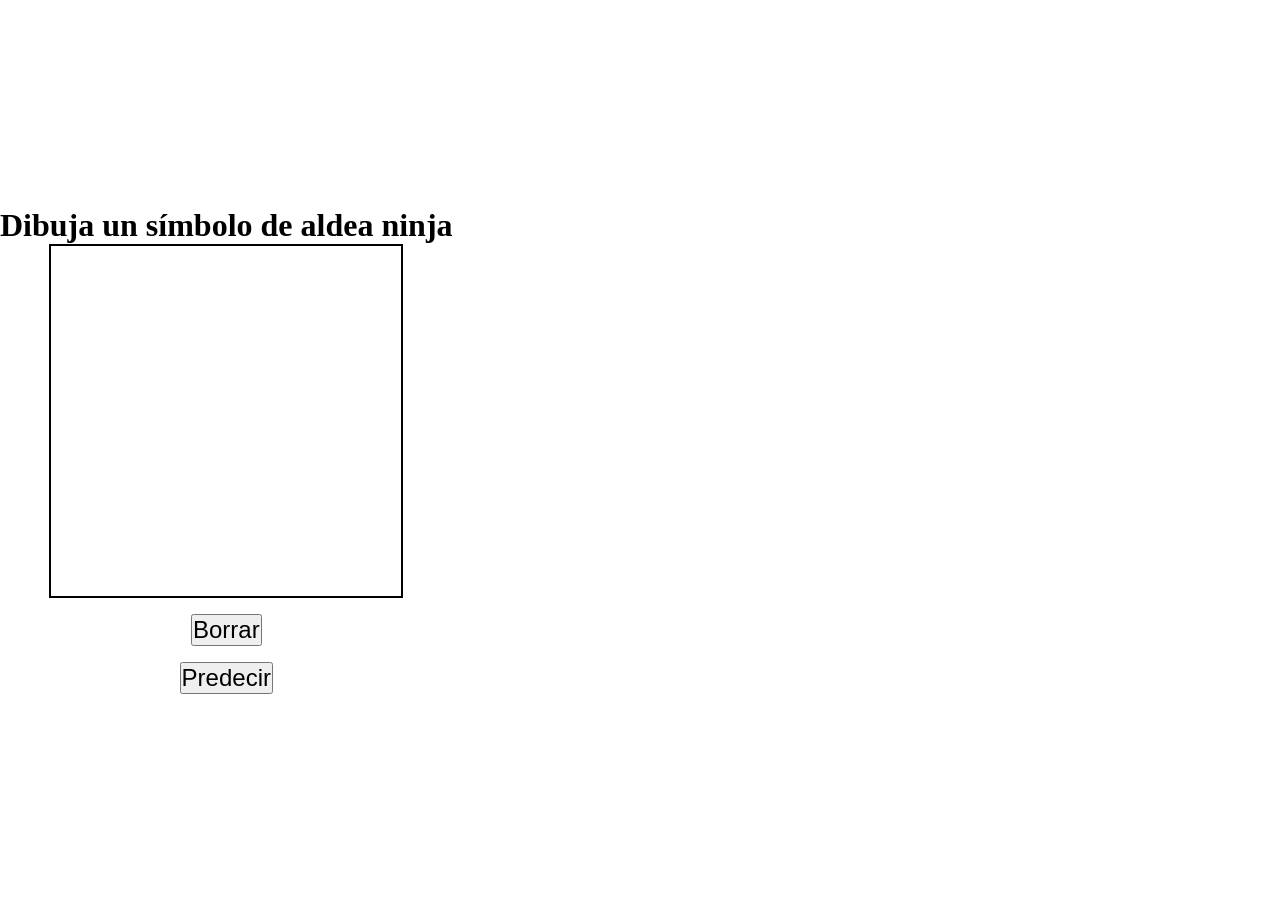
==== templates/index.html @ a5b547e0 "Version con modelo en produccion" ====
<!doctype html>
<html lang="es">
<head>
    <meta charset="UTF-8">
    <meta name="viewport"
          content="width=device-width, initial-scale=1.0">
    <title>Predicción de Aldea Ninja</title>
    <link rel="stylesheet" href="../static/css/style.css">
</head>
<body onload="InitThis();">
    <script src="../static/js/config.js" type="text/javascript"></script>
    <script src="https://ajax.googleapis.com/ajax/libs/jquery/1.7.1/jquery.min.js" type="text/javascript"></script>

    <div class="contenedor centrar">
        <h1 id="mensaje">Dibuja un símbolo de aldea ninja</h1>
        <canvas id="myCanvas" width="350" height="350" style="border:2px solid black"></canvas>
        <button onclick="clearArea();" style="font-size: 1.5rem; margin: 1rem;">Borrar</button>
        <form method="post" action="predict" onsubmit="prepareImg();" enctype="multipart/form-data">
            <input id="myImage" name="myImage" type="hidden">
            <input type="submit" value="Predecir" style="font-size: 1.5rem;">
        </form>
    </div>
</body>
</html>
---- static/css/style.css ----
*{
    box-sizing: border-box;
    margin: 0;
    padding: 0;
}

.contenedor{
    height: 100vh;
    display: flex;
    justify-content: center;
}


.centrar{
    display: flex;
    width: max-content;
    flex-direction: column;
    align-content: center;
    align-items: center;
    justify-content: center;
}
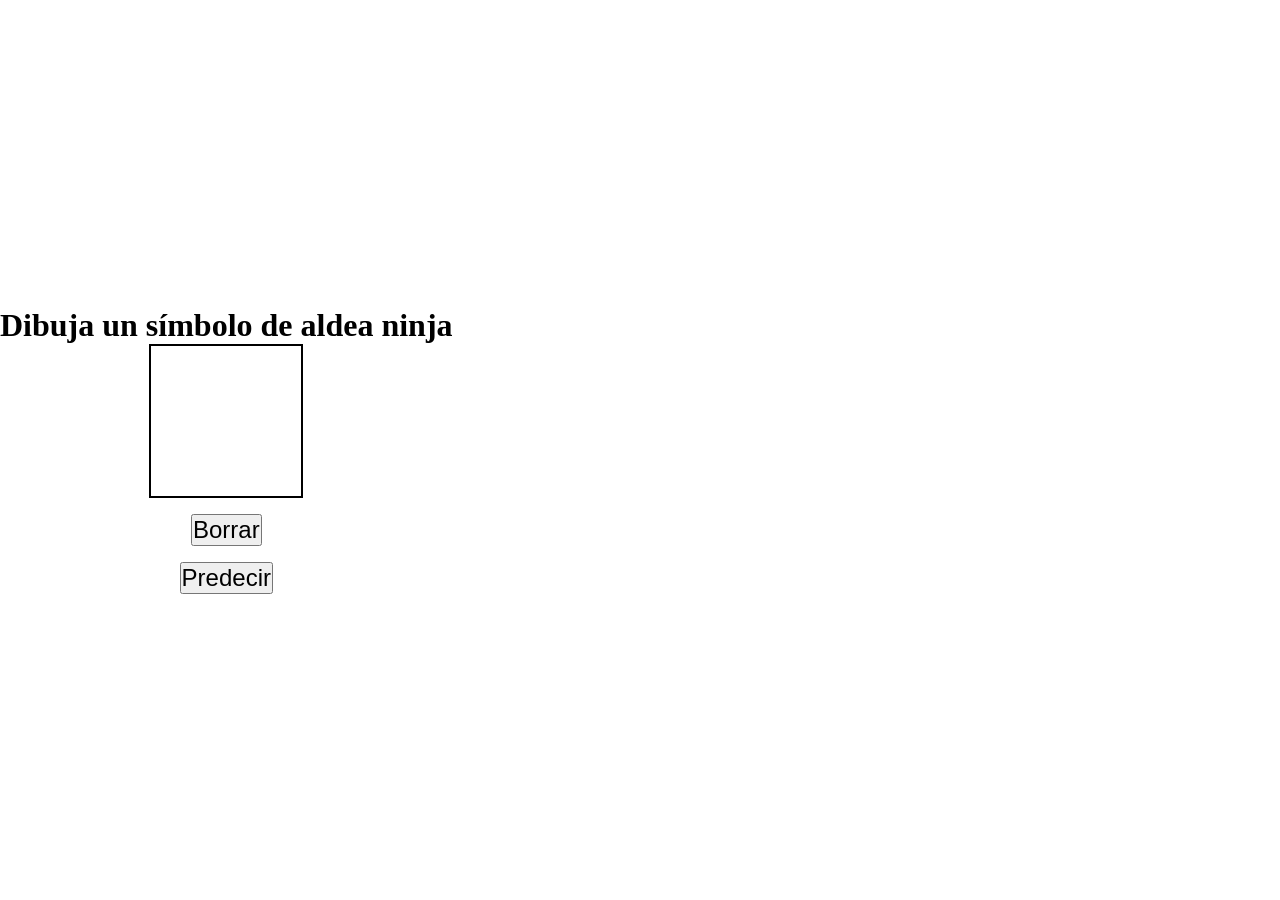
==== commit 21a1f152: "fix bug" ====
--- a/templates/index.html
+++ b/templates/index.html
@@ -13,7 +13,7 @@
 
     <div class="contenedor centrar">
         <h1 id="mensaje">Dibuja un símbolo de aldea ninja</h1>
-        <canvas id="myCanvas" width="350" height="350" style="border:2px solid black"></canvas>
+        <canvas id="myCanvas" width="150" height="150" style="border:2px solid black"></canvas>
         <button onclick="clearArea();" style="font-size: 1.5rem; margin: 1rem;">Borrar</button>
         <form method="post" action="predict" onsubmit="prepareImg();" enctype="multipart/form-data">
             <input id="myImage" name="myImage" type="hidden">
